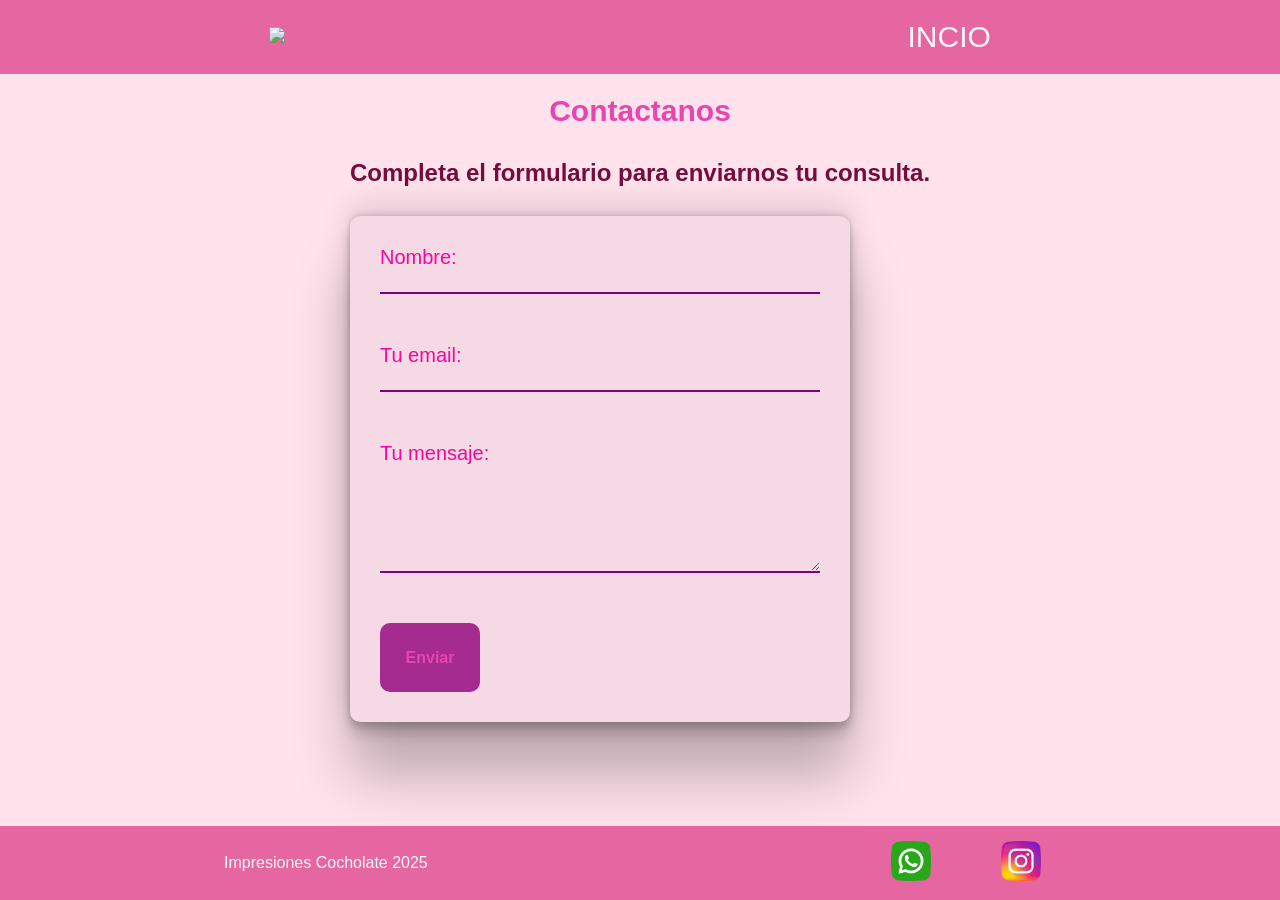
==== page/contacto.html @ 45a63f90 "inicia proyecto" ====
<!doctype html>
<html lang="en">
  <head>
    <meta charset="UTF-8" />
    <meta name="viewport" content="width=device-width, initial-scale=1.0" />
    <link
      href="https://fonts.googleapis.com/css2?family=Pacifico&display=swap"
      rel="stylesheet"
    />
    <link rel="stylesheet" href="../css/styles.css" />
    <title>Contacto</title>
  </head>
  <body>
    <header>
      <div class="div-logo">
        <a class="logo" href="../index.html">
          <img src="../img/LOGO..png" />
        </a>
      </div>
      <nav class="header-nav">
        <ul>
          <li><a href="../index.html">INCIO</a></li>
        </ul>
      </nav>
    </header>
    <main>
      <section>
        <h1 class="titulo-contacto text-dark">Contactanos</h1>
        <h2>Completa el formulario para enviarnos tu consulta.</h2>
        <form
          class="form-contacto"
          action="https://formspree.io/f/xqegrvdr"
          method="POST"
        >
          <div class="grupo-input">
            <label for="nombre">Nombre:</label>
            <input id="nombre" type="text" name="nombre" />
          </div>
          <div class="grupo-input">
            <label for="email">Tu email:</label>
            <input id="email" type="email" name="email" />
          </div>
          <div class="grupo-input">
            <label for="mensaje">Tu mensaje:</label>
            <textarea id="mensaje" type="mensaje" name="mensaje"></textarea>
          </div>
          <button class="btn bg-secondary text-dark" type="submit">
            Enviar
          </button>
        </form>
      </section>
      </main>
      <footer>
        <p>Impresiones Cocholate 2025</p>
         <nav>
        <ul class="footer-list">
          <li>
            <a href="https://wa.me/5491130013510" target="_blank">
            <img src="../img/whatsapp.png" alt="logo de whatsapp" /></li>
            </a>
          <li>
            <a href="https://www.instagram.com/cocholate2020/">
            <img src="../img/instagram.png" alt="logo de instagram" />
          
             </a>
             </li>
        </ul>
      </nav>
      </footer>
    
  </body>
</html>
---- css/styles.css ----
* {
  margin: 0;
  padding: 0;
  box-sizing: border-box;
}
html {
  font-size: 62.5%;
}
body {
  font-family: "Poppins", sans-serif;
  font-size: 1.6rem;
  background: #ffe2ec;
  color: rgb(240, 4, 122);

  display: flex;
  flex-direction: column;
  height: 100vh;
}

main {
  width: 80%;
  margin: auto;
  padding-bottom: 2rem;

  flex: 1;
  display: flex;
  flex-direction: column;
  align-items: center;
}
h1 {
  font-size: 3rem;
  font-weight: 800;
  line-height: 1.15;
  margin: 3rem 0;
  text-align: center;
}
h2 {
  color: rgb(116, 12, 60);
  font-size: 2.4rem;
  font-weight: 700;
  line-height: 1.15;
  text-align: center;
  margin: 3rem 0;
}
h3 {
  color: rgb(116, 12, 60);
  font-size: 2rem;
  font-weight: 700;
  line-height: 1.15;
  text-align: center;
}
.btn {
  border: none;
  font-size: 1.6rem;
  font-weight: bold;
  padding: 1.6em;
  border-radius: 1rem;
}

header,
footer {
  background: #e666a1;
  color: #fff7fb;
  width: 100%;
  display: flex;
  justify-content: space-around;
  align-items: center;
}
.logo img {
  width: 100px;
  display: block;
}

.logo,
.header-nav ul li a {
  text-decoration: none;
  font-size: 3rem;
  color: inherit;
  display: inline-block;
  padding: 2rem;
}
.header-nav {
  margin-right: 2rem;
}
.header-nav ul,
footer .footer-list {
  list-style: none;
  display: flex;
  gap: 2rem;
}

.footer-list li {
  padding: 1rem;
}

.footer-list img {
  width: 5rem;
  padding: 0.5rem;
}

.bg-primary {
  color: darkorchid;
}

.bg-secondary {
  background-color: rgb(165, 43, 145);
}

.text-dark {
  color: rgb(231, 69, 177);
}

.text-secondary {
  color: rgb(235, 16, 118);
}
/* HOME*/
.parrafo {
  width: 80%;
  text-align: center;
  font-size: 2rem;
  padding: 3rem;
}
.contenedor-tarjetas {
  margin-top: 2rem;
  display: flex;
  justify-content: center;
  flex-wrap: wrap;
  gap: 2rem;
}

.card {
  background-color: #f5d9e5;

  width: 30rem;
  padding-bottom: 2rem;

  display: flex;
  flex-direction: column;
  align-items: center;
  border-radius: 1rem;
  overflow: hidden;
  gap: 1rem;
}
.card img {
  width: 100%;
  height: 20rem;
  object-fit: cover;
}
.card .btn {
  margin-top: auto;
}
.titulo-contacto {
  margin: 2rem 0;
}

.form-contacto {
  background-color: #f5d9e5;
  color: rgb(248, 6, 155);
  width: 100%;
  max-width: 50rem;
  font-size: 2rem;
  padding: 3rem;
  border-radius: 1rem;
  margin-bottom: 4rem;

  box-shadow:
    rgba(0, 0, 0, 0.25) 0px 54px 55px,
    rgba(0, 0, 0, 0.12) 0px -12px 30px,
    rgba(0, 0, 0, 0.12) 0px 4px 6px,
    rgba(0, 0, 0, 0.17) 0px 12px 13px,
    rgba(0, 0, 0, 0.09) 0px -3px 5px;
}
.grupo-input {
  display: flex;
  flex-direction: column;
  gap: 0.8rem;
  margin-bottom: 2rem;
}
.grupo-input input,
.grupo-input textarea {
  border: none;
  background-color: transparent;
  border-bottom: solid 2px purple;
  margin-bottom: 3rem;
}
.grupo-input textarea {
  min-height: 10rem;
  resize: vertical;
}

@media (max-wdth: 600px) {
  header,
  footer {
    flex-direction: column;
  }
}
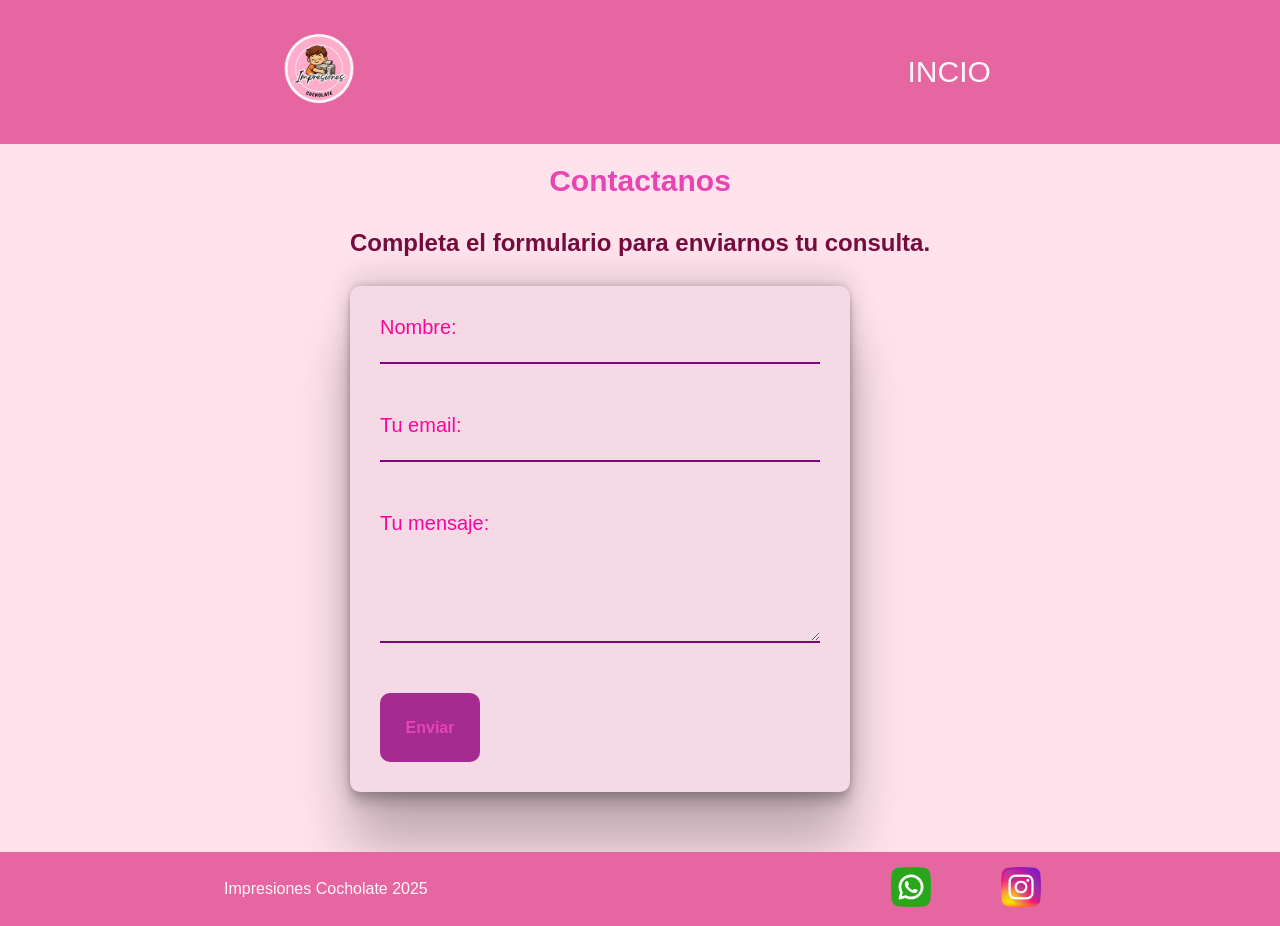
==== commit 1c808487: "corrijo imagen logo" ====
--- a/page/contacto.html
+++ b/page/contacto.html
@@ -14,7 +14,7 @@
     <header>
       <div class="div-logo">
         <a class="logo" href="../index.html">
-          <img src="../img/LOGO..png" />
+          <img src="../img/logo.png" />
         </a>
       </div>
       <nav class="header-nav">
